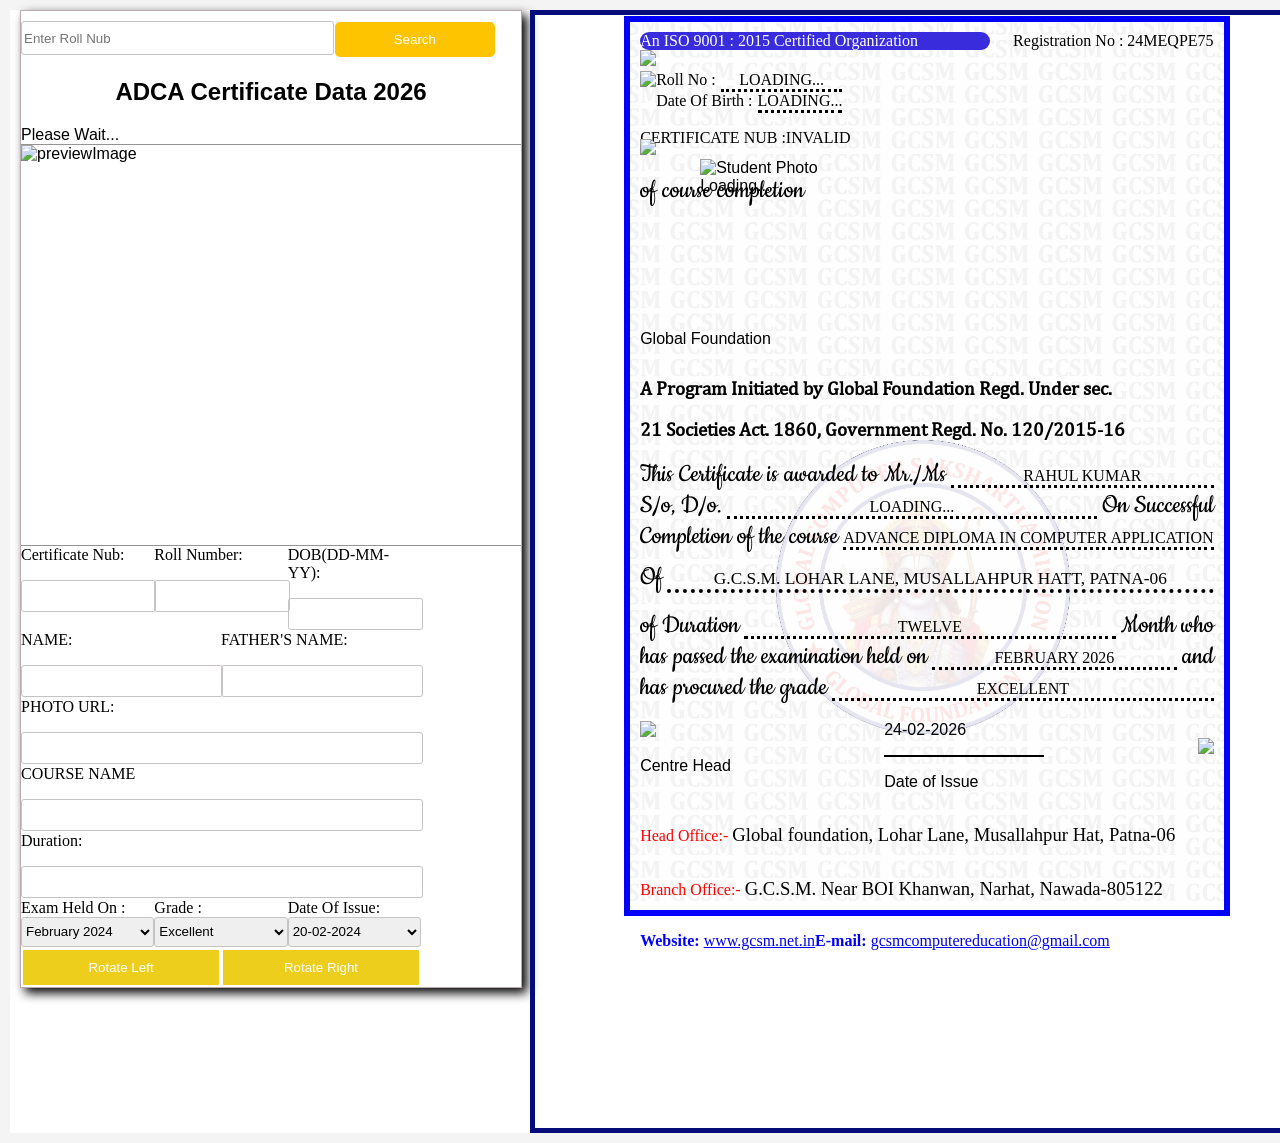
==== adca2024.html @ 648cfa46 "Add files via upload" ====
<!DOCTYPE html>
<html lang="en">
<head>
    <html lang="en">
<head>
    <meta charset="UTF-8">
    <meta name="viewport" content="width=1024">
    <title>___</title>    
    <!-- <link rel="stylesheet" href="https://fonts.googleapis.com/css2?family=Noto+Serif+JP:wght@600;700;900&display=swap">     -->
    <link rel="stylesheet" href="https://cdnjs.cloudflare.com/ajax/libs/cropperjs/1.5.13/cropper.min.css">
    <meta charset="UTF-8">
    <meta name="viewport" content="width=device-width, initial-scale=1.0">
    <link href="https://cdn.jsdelivr.net/npm/cropperjs/dist/cropper.min.css" rel="stylesheet">
    <link rel="stylesheet" href="styles.css">     
    
    
    <script src="adca2024.js"></script>
   
    <script src="https://cdn.jsdelivr.net/npm/qrcode@1.5.1/build/qrcode.min.js"></script>
    <script src="https://cdnjs.cloudflare.com/ajax/libs/qrcodejs/1.0.0/qrcode.min.js"></script>
    
</head>
</html>
<body>  
        
    <div class="preview-container">
        <div class="first-page">             
            <div class="preview" id="preview1">                
                <div class="search-box">
                    <input type="text" id="idInput" placeholder="Enter Roll Nub ">
                    <button class="thakur" onclick="fetchFullData()">Search</button>                                      
                </div>                 
                
                
                <h2 style="text-align: center;">ADCA Certificate Data 2026</h2>
                <div id="errorMsg" class="errorMsg"></div>
                <div id="message">Please Wait...</div> 
                        <div class="form-container">                             

                            <img id="previewImage" src="#" alt="previewImage">
                                                 
                        </div>
                    <!--yaha tak hai ye code-->
                <form id="textInputForm">                                       
                    <div class="akashpandey">
                        <div class="ekmedekhanahai1">
                            <label for="msNoInput">Certificate Nub:</label>
                            <p class="somethingnew" class="text-xl uppercase ele"> <span id="qhrc"></span></p>
                            
                            
                        </div>
                        <div class="ekmedekhanahai1">
                            <label for="rollinput">Roll Number:</label>
                            <p class="somethingnew" class="text-xl uppercase ele"> <span id="roll2"></span></p>
                        </div>                    

                            
                        <div class="ekmedekhanahai1">
                            <label for="dobInput">DOB(DD-MM-YY):</label>
                            <p class="somethingnew" class="text-xl uppercase ele"> <span id="dob2"></span></p>
                        </div>                                                       
                        
                    </div> 
                    <div class="akashpandey">              
                        <div class="ekmedekhanahai1">        
                            <label for="nameInput">NAME:</label>
                            <p class="somethingnew" class="text-xl uppercase ele"> <span id="nameInput"></span></p>
                        </div>  
                        <div class="ekmedekhanahai1">
                            <label for="fatherNameInput">FATHER'S NAME:</label>                            
                            <p class="somethingnew" class="text-xl uppercase ele"> <span id="fatherNameInput"></span></p>
                        </div> 
                    </div> 


                    <div class="akashpandey">
                        <div class="ekmedekhanahai1">
                            <label for="Photourl">PHOTO URL:</label>                            
                            <p class="somethingnew" class="text-xl uppercase ele"> <span id="Photourl2"></span></p>
                        </div>                           

                    </div>                    
                        
                    <div class="akashpandey"> 
                    <!--course ke liye ek new selection create krna hai -->
                        <div class="ekmedekhanahai1">
                            <label for="courses">COURSE NAME   </label>
                            <p class="somethingnew" class="text-xl uppercase ele"> <span id="courseName1"> </span></p>  
                            
                        </div>  
                        
                    </div>
                    <div class="akashpandey"> 
                        <!--course ke liye ek new selection create krna hai -->
                            
                            <div class="ekmedekhanahai1">
                                <label for="durationSelect">Duration:</label>
                                <p class="somethingnew" class="text-xl uppercase ele"> <span id="durationSelect"> </span></p> 
                                
                            </div>
                        </div>
                    <!--aisa kro ki change na ho aisa kaise hoga iska rashata nikala hai -->
                    <div class="akashpandey">
                        <div class="ekmedekhanahai1">              
                            <label for="examHeldOn">Exam Held On :</label>
                            <select id="examHeldOn" name="examHeldOn" onchange="generateQRCode()">                            
                                <option value="February 2024">February 2024</option>
                            </select>
                        </div> 
                        <div class="ekmedekhanahai1">              
                            <label for="grade5">Grade :</label>
                            <select id="examHeldOn" name="examHeldOn" onchange="generateQRCode()">                            
                            <option value="FebruaryH2024">Excellent</option>
                            </select>
                        </div>              
                        <div class="ekmedekhanahai1">
                            <label for="session">Date Of Issue:</label>
                            <select id="session" name="session" oninput="generateQRCode()">                              
                                <option value="20-02-2024">20-02-2024</option>                           
                            </select>
                        </div>
                    </div>                  
                        <div class="ekmedekhanahai1">
                        <div class="akashpandey">                      
                                <button class="buttonlgado" onclick="rotateLeft()">Rotate Left</button>
                                <button class="buttonlgado" onclick="rotateRight()">Rotate Right</button>                  
                        </div> 
            </div>              
<div class="modal-content"> 
    <!-- iskoremove nhi kr sakte     -->
                        
                                      
                </form>              
                <!-- Uploaded Image -->
                        
                <!--yaha se photocropper ka code hai-->          
            </div>           
        </div>
    </div>  
    <!-- Preview 2 -->
    <!DOCTYPE html>
    <html lang="en">
    <head>
        <meta charset="UTF-8">
        <meta name="viewport" content="width=1024">        
        <link rel="preconnect" href="https://fonts.googleapis.com">
        <link rel="preconnect" href="https://fonts.gstatic.com" crossorigin>
        <link href="https://fonts.googleapis.com/css2?family=Cookie&display=swap" rel="stylesheet"> <!--Imp-->
        <link href="https://cdn.jsdelivr.net/npm/tailwindcss@2.2.19/dist/tailwind.min.css" rel="stylesheet">        
        <link rel="stylesheet" href="https://fonts.googleapis.com/css2?family=Noto+Serif+JP:wght@600;700;900&display=swap"> <!--Imp-->
        <link href="https://cdnjs.cloudflare.com/ajax/libs/cropperjs/1.5.13/cropper.min.css" rel="stylesheet">
        <style>
            /* @font-face {
                font-family: Cambria;
                src: url('https://www.gcsm.net.in/assets/tmp-assets/fonts/Cambria.ttf')
            } */
            .c-body {
                background-image: url('bACKGROUND.jpg');
            }        
           
        </style>      
    </head>
    <body>
    <!--<canvas id="canvas"></canvas>-->  
<div class="second-page">
    <div id="root">
        <div class="App">
            <div class="maincontainer">
                <div class="">
                    <div class="card font-bold bg-base-100 ">
                        <div class="card-body p-2">
                            <div class="border-4 border-red-600 h-full p-2">
                                <div class="border-4 border-yellow-400 h-full p-2">                                    
                                    <div class="c-body border-2 border-blue-950 p-2 text-center">
                                          <!--yaha se start ho rha hai -->  
                                        <div class="ml-300">                                            
                                                <div class="rightsidekrnahai">
                                                    <div class="ml-2 flex-initial f-font !text-lg w-fit text-right "> An ISO 9001 : 2015 Certified Organization  </div>
                                                    <!-- <div id="Please_update" class="ml-2 normal-font border-b flex justify-center items-center font-bold uppercase border-white border-dotted"> 012004A/ADC </div>                                                     -->
                                                </div>
                                                <div id="badmesamjhe" class="flex pt-1 pb-1 text-left pag">                                                                                                                                          
                                                    <div class="Roll_nub">Registration No : 24MEQPE75 </div>
                                            </div>                                                                                                                                
                                        </div>                                                                                                                 
                                        <!--yaha tak hi hai code hai -->  
                                        <!-- this imaze use for header       -->
                                        <img src="https://gscm.netlify.app/static/media/title.5360c73f2abcaf948863.png">
                                <div class="radhekrishan">
                                        <div class="grid grid-cols-2 mt-0 mb-4 m-1 rollanddob">                                           
                                            <div>
                                                <!-- this imaze used for adca certificate logos -->
                                                <img src="https://gscm.netlify.app/static/media/ecrt.5aa241d3c34cb0ac5728.png">
                                            </div>
                                            <div class="ml-20">
                                                <div class="flex pt-1 pb-1 text-left">
                                                    <div class="Roll_nub">Roll No :</div>
                                                    <p id="RollNubid" class="dob-underline" > Loading...</p>
                                                </div>
                                                <div class="flex pt-1 pb-1 text-left">
                                                    <div class="Roll_nub ">Date Of Birth :</div>
                                                    <p id="DOBfatch" class="ml-2 text-lg f-font dob-underline">Loading...</p>

                                                </div>
                                            </div>
                                            </div>
                                            <div class="grid grid-cols-3 qradjustment">
                                            <div class="Salaqr">
                                                <p  class="Msnubid Roll_nub" class="text-xl uppercase ele">CertificatE NUB :   <span id="qrc">Invalid</span></p>
                                                <div id="qrcode"></div>
                                                <!--
                                                <img id="qr" class="m-auto" src="https://www.gcsm.net.in/assets/tmp-assets/images/qr.png">
                                                -->
                                                <p class="cert-cursive"  class="text-xl cert-body1 mt-2">of course completion</p>
                                            </div>
                                            <div>
                                                <!-- this imaze special used for gcsm logos -->
                                                <img class="m-auto h-40" src="https://gscm.netlify.app/static/media/logo.d2fd2657cb14f149308d.png">
                                            </div>
                                            <div class="justify-self-center pt-2">
                                                <div class="w-28 border border-black ml-auto mr-auto h-32" id="cropperContainer">
                                                <img id="croppedImage" src="default-photo.png" alt="Student Photo">
                                                <div id="message">Loading...</div>
                                                <!-- <img id="previewImage11" src="#" alt="previewImage">  -->
                                            </div>
                                            <p class="c-font text-2xl mt-4 ">Global Foundation</p>
                                            </div>
                                            </div>
                                            <div class="fonttitle" class="mt-4 c-font font-extrabold text-xl">
                                            <p>A Program Initiated by Global Foundation Regd. Under sec.</p>
                                            <p> 21 Societies Act. 1860, Government Regd. No. 120/2015-16</p>
                                            </div>                                    
   
                                            <div class=" !font-black cert-body Text_Manage ">
                                            <div class="flex pt-0 pb-0 text-left">
                                                <div  class="cert-cursive" class="flex-initial w-fit">This Certificate is awarded to Mr./Ms</div>
                                                <p id="studentName" class="dob-underline uppercase" >rahul kumar</p>
                                            </div>
                                            <!--yaha hai father name ka pathwaya yaha se code lena hai-->
                                            <div class="flex pt-2 pb-2 text-left">
                                                <div class="cert-cursive" class="flex-initial w-fit">S/o, D/o.</div>
                                                <p class="dob-underline" ><span id="fatherName" class="font-bold uppercase">Loading...</span></p>
                                                <div class="cert-cursive" class="flex-initial w-fit">On Successful</div>
                                            </div>
                                            <!--yaha course update hona hai-->
                                            <div  class="flex pt-2 pb-2 text-left">
                                                <div class="cert-cursive" class="flex-initial w-fit">Completion of the course</div>
                                                <p id="courseName" class="dob-underline" >ADVANCE DIPLOMA IN COMPUTER APPLICATION</p>
                                            </div>
                                            <div  class="flex pt-2 pb-2 text-left">
                                                <div class="cert-cursive" class="flex-initial w-fit">Of</div>
                                                <p class="Address_Rani" >G.C.S.M. LOHAR LANE, MUSALLAHPUR HATT, PATNA-06</p>
                                            </div>
                                            <!--yaha se code hai month ka jiska font change krna hai or nhi ho rha hai-->
                                            <div  id="durationText" class="flex pt-2 pb-2 text-left">
                                                <div class="cert-cursive" class="flex-initial w-fit">of Duration</div>
                                                <!-- yaha mujhe duration change krna hai  -->
                                                <p class="dob-underline" class=""><span id="selectedDuration" class="font-bold">TWELVE</span></p>
                                                <div  class="cert-cursive" class="flex-initial w-fit">Month who</div>
                                            </div>
                                            <!-- iske uppar wala ke liye likha gya hai ye code-->
                                            <div  class="flex pt-2 pb-2 text-left">
                                                <div class="cert-cursive" class="flex-initial w-fit">has passed the examination held on</div>
                                                <!-- jiska id hai exam display-->
                                                <p id="examDisplay" class="dob-underline" class=""><span class="font-bold uppercase">February 2026</span></p>
                                                <div class="cert-cursive" class="flex-initial w-fit">and</div>
                                                
                                            
                                        </div>
                                          
                                                    <div  class="flex pt-2 pb-0 text-left">
                                                        <div class="cert-cursive" class="flex-initial w-fit">has procured the grade</div>
                                                        <p class="dob-underline" class="ml-2 mr-2 normal-font border-b flex justify-center items-center border-black border-dotted"><span class="font-bold uppercase">Excellent</span></p>
                                                    </div>                                                                                                         <!--isko hi change krna hai-->
                                                </div>  
                                        <!-- yaha se text and mohar yaha se start hai    -->
                                        <div class="ManageSingh " class="grid mt-4 pb-10 pt-6 grid-cols-3">
                                            <div>
                                                <!-- yaha se without sing singnature hai  -->
                                                <img class="w-40 ml-auto mr-auto mt-[-14px] mb-[-10px]" src="https://gscm.netlify.app/static/media/sign.259ccd7d87de45e5ba0a.png">
                                                
                                                <!-- <p class="ml-10 mr-10 pt-0 mt-0 c-sign border-b-c border-black"></p> -->
                                                <p class="font-bold text-xl">Centre Head</p>
                                            </div>
                                            <!--yaha change krna hai jo data form se aa rha hai-->
                                            <div>
                                                <p id="completionDate" class="sessionunderline ">24-02-2026 </p>
                                                <div class="linebetween"></div>
                                                <p class="font-bold text-xl">Date of Issue</p>
                                            </div>
                                            <!--session change ke bad autoupdate hona chahiye 21-02-2023 me-->
                                            <div>
                                                <!-- With singnature hai yaha pe  -->
                                                <img src="https://gscm.netlify.app/static/media/stamp.1a4a8314bb1acb64b1f8.png" class="w-40 z-10 ml-auto mr-auto !mb-[-70px] !mt-[-50px]">
                                                <p class="ml-10 mr-10 z-0 border-b-c border-black !mt-[-90px]"></p>
                                            </div>
                                        </div>
                                                                             
                                    </div>
                                    <div class="c-footer text-left heygod ">
                                            <p class="font-bold  text-it"> <span style="color: red;" class="italic ">Head Office:- </span> <span class="Location_Point" > Global   foundation, Lohar Lane, Musallahpur Hat, Patna-06</span> </p>
                                            <p class="font-bold  text-it"> <span style="color: red;" class="italic ">Branch Office:- </span><span id="addresschangehorhahai" class="Location_Point"> G.C.S.M. Near BOI Khanwan, Narhat, Nawada-805122 </span></p>
                                            <div class=" weblink" >
                                                <p><b>Website: </b><a href="https://www.gcsm.net.in">www.gcsm.net.in</a></p>
                                                <p class="ml-4"><b>E-mail: </b><a href="mailto:gcsmcomputereducation@gmail.com">gcsmcomputereducation@gmail.com</a></p>
                                            </div>
                                        </div>   
                                </div>
                                </div>
                            </div>
                        </div>
                    </div>
                </div>
            </div>
        </div>
    </div>
</div>
<!-- <div id="message">Please Wait...</div> -->
<script src="https://cdnjs.cloudflare.com/ajax/libs/cropperjs/1.5.13/cropper.min.js"></script>


</body>
</html>
---- styles.css ----
.ml-300 {
    display: flex;
    align-content: center;
    align-items: center;
    justify-content: space-between;
}

.rightsidekrnahai{
    display: flex;
    background-color: rgb(56, 44, 221);
    color: white;
    border-radius: 9px;
    width: 350px;
    font-family: 'Times New Roman', serif;
}
.badmesamjhe{
    margin-left: 100px;
}

.rollanddob{
    display: flex;
    padding-top: 5px;
    margin-bottom: 0;
}
.linebetween{
    height: 2px;
    width: 160px;
    background-color: black;
}

.cert{
    float: right;
    
}
.App {
    border: solid rgb(5, 13, 122) 5px;
    width: 210mm;
    height: 297mm;
    box-sizing: border-box; /* बॉडर और पैडिंग को A4 साइज के अंदर ही रखेगा */
    /* margin: 0 auto; */
    page-break-after: always;
    display: flex;
    justify-content: center;
    /* justify-items: center; */
    /* text-align: center; */
}
.maincontainer, .card {
    display: flex;
    height: 100%; /* 297mm फिक्स की जगह 100% रखें */
    width: 100%;
    justify-content: center;
    align-items: center;
    box-sizing: border-box;
}
.card{
    display: flex;
    height: 297mm;
    width: 210mm;
    justify-content: center;
    align-items: center;

}

/* .card-body{
    height: 99%;
    width: 210mm;
    border: black solid 2px;
    display: flex;
    align-items: center;
    /* justify-content: center; */
    /* align-items: center; */

.border-4{
    height: 90%;
}


.Msnubid {
    display: flex;
    text-transform: uppercase;
    width: 100%;
    white-space: nowrap;
}
@font-face {
  font-family: 'MyCambria';
  src: url('./Cambria-Font-For-Windows.woff') format('woff');
}

.fonttitle {
  font-family: 'MyCambria', serif;
  font-size: 14pt;
  font-weight: bold;
  -webkit-font-smoothing: antialiased;
}
.cert-cursive {
    font-family: 'Cookie', cursive;
    font-size: 28px;
    font-weight: 400; /* या normal */
    color: black
    
}
.flex {
    display: flex;
    align-items: baseline;
    gap: 5px;
}

.Roll_nub {
    white-space: nowrap;
}

@import url('https://fonts.googleapis.com/css2?family=Tinos:ital,wght@0,400;0,700;1,400;1,700&display=swap');

.dob-underline {
    flex: 1;
    min-width: 0;
    margin: 0;
    border-bottom: 3px dotted black;
    text-align: center;
    white-space: nowrap;

    /* Har device aur browser ke liye font stack */
    font-family: 'Times New Roman', 'Tinos', Times, serif;
    -webkit-font-smoothing: antialiased;
    text-transform: uppercase;
}


.Location_Point{
    font-family: 'Times New Roman', 'Tinos', Times, serif;
    -webkit-font-smoothing: antialiased;
    font-size: 14pt;
    

}
.Address_Rani {
    display: inline-flex;            /* Taaki yeh bache hue space me hi kaam kare */
    justify-content: center;         /* Text ko line ke center (beech) me rakhne ke liye */
    flex-grow: 1;                    /* Bache hue poore page tak line ko kheenchne ke liye */
    border-bottom: 4px dotted black; /* Moti dotted underline */
    /* padding-bottom: 2px;             Text aur dots ke beech ki duri */
    text-transform: uppercase;      
    font-family: 'Times New Roman', 'Tinos', Times, serif;
    -webkit-font-smoothing: antialiased;
    font-weight: 400;
    font-size: 13pt;
    
    
}

.ManageSingh {
    display: flex;
    width: 100%;
    height: 105px;
    min-height: 100px;
    justify-content: space-between;
    align-items: center;
    /* margin-top: 10px; */
}

.ManageSingh img {
    max-height: 130px;
    object-fit: contain;
}

@font-face {
    font-family: 'Comberia';
    src: url('Cambria-Font-For-Windows.woff') format('woff2'), /* आधुनिक ब्राउज़र सबसे पहले इसे उठाएंगे */
         url('fonts/comberia.woff') format('woff');   /* पुराना ब्राउज़र होने पर यह लोड होगा */
    font-weight: bold;
    font-style: normal;
    font-display: swap;
}





.flex-initial {
    flex: 0 1 auto;
}

.normal-font {
    font-size: 1rem; /* Adjust font size as needed */
    border-bottom: 1px dotted black; /* Border style */
    display: inline-block; /* Ensuring inline block display */
}
.ekmedekhanahai{
    display: flex;
    width: 100%;
    background-color: rebeccapurple;
   
    /* padding: 5px;
    margin-bottom: 1px;
    border: 2px solid #000000;
    border-radius: 5px;
    box-sizing: border-box; */
}
.ekmedekhanahai1{
    display: flex;
    flex-direction: column;
    font-family: Cambria, Cochin, Georgia, Times, 'Times New Roman', serif;
    font-size: 12pt;
    margin: 0% auto;
    width: 100%;  
}
.ekmedekhanahai1:hover {
    background-color: #e3e6e8; /* Light color on hover */
}

.bichme {
    margin-bottom: 10px;
}

.bichme button,
.ekmedekhanaha button {
    padding: 10px 20px;
    margin: 5px;
    border: none;
    border-radius: 5px;
    background-color: white;
    color: rebeccapurple;
    cursor: pointer;
}
.Roll_nub{
    font-family: Cambria, Cochin, Georgia, Times, 'Times New Roman', serif;
    font-size: 12pt;
}

.bichme button:hover,
.ekmedekhanahai button:hover {
    background-color: rgb(240, 233, 233);
}
#croppedImage{
    height: 100%;
    width: 100%;

}
/* yaha se uspage ka css hai?? */
body {
    margin: 0;
    padding: 0;
    font-family: Arial, sans-serif;
    background-color: #f4f4f4;
}       
/* Common CSS styles for both previews */
.preview-container {
    display: flex;
    justify-content: left;
    margin: 10px;
    width: 100%;
    height: 100%;
    background-color: white;
    

 
   
}
.first-page{
    margin: 10px;
    margin-top: 0;
    justify-items: center;
    width: 500px;
    
}
.preview{
    border: solid rgb(184, 171, 171) 1px;
    justify-content: center;
    align-items: center;
    justify-items: center;
    width: 100%;
}


.preview:first-child {
    margin-right: 0;
    flex: 0 0 60%; /* 60% width for the first preview */
    box-shadow: 5px 5px 10px black;
}
/* .preview1{
    width: 100%;
    height: 100%;
} */
.form-container {  
    height: 400px;
    width: 500px;
    border: solid 1px rgb(152, 147, 147);
    border-left: none;
    border-right: none;
    
    
}
#previewImage{
    height: 100%;
    width: 100%;
}
#textInputForm{  
    margin: 0%;
    width: 100%;
}
.akashpandey{
    display: flex;
    justify-items: center;
    justify-content: center;
    width: 100%;
}
.search-box{
    display: flex;
    margin-top: 10px;
    margin-bottom: 10px;
    width: 95%;
    
}
.somethingnew{
    width: 100%;    
    margin-bottom: 1px;
    border: 1px solid #c7c3c3;
    border-radius: 3px;
    height: 30px;
}
.thakur{
    background-color: rgb(255, 196, 0);
    margin: 1px;
}
.loading{
    color: #45a049;
}
.buttonlgado{
    background-color: #edce1d;
    margin: 2px;
    border-radius: 1px;
    
}

form {
    max-width: 400px;
    margin: 0 auto;
    margin-left: 0px;
}
label {
    display: flex;
    
    
}
input[type="text"],
select {
    width: 100%;    
    margin-bottom: 1px;
    border: 1px solid #c7c3c3;
    border-radius: 3px;
    height: 30px;
    
} 
.input[type="text"] :hover{
    background-color: #faf9f5;
}  
#uploadedImage {
    max-width: 1200%;
    display: block;
    margin: 20px auto;
    border-radius: 5px;
}       
#cropperContainer {
    margin-top: 0px;
    height: 155px;
    width: 140px;
    margin-left: 60px; /* Set your desired height here */
    overflow: hidden;
}
#qrcode {
padding: 0;
margin: 0;
}
#qrcode img {
width: 130px;
height: 130px;
margin: 0;
padding: 0;
margin-left: 55px;
}


/* yaha se second page ka css daal rhe hai */
 body {
            margin: 0;
            padding: 0;
            font-family: Arial, sans-serif;
            background-color: #f4f4f4;
        }      
        /* Common CSS styles for both previews */
        
        
        .preview:first-child {
            margin-right: 0;
            flex: 0 0 60%; /* 60% width for the first preview */
        }


        
        .previewgopal {
        margin-top: 20px;
        margin-left: 25px;
        border: 5px solid #ccc;
        padding: 15px;
        width: 175px;
        height: 175px;
    }
        form {
            max-width: 400px;
            margin: 0 auto;
            margin-left: 0px;
        }
        
        
        button {
            display: block;
            width: 50%;
            padding: 10px;
            border: none;
            border-radius: 5px;
            background-color: #4caf50;
            color: #fff;
            cursor: pointer;
        }
        button:hover {
            background-color: #45a049;
        }
        button:disabled {
            background-color: #ccc;
            cursor: not-allowed;
        }
        #uploadedImage {
            max-width: 1200%;
            display: block;
            margin: 20px auto;
            border-radius: 5px;
        }      
        #cropperContainer {
            margin-top: 0px;
            height: 155px;
            width: 140px;
            margin-left: 60px; /* Set your desired height here */
            /* overflow: hidden; */
        }
        
        /* this is he used for background of a4 size */
        .qradjustment{
            height: 230px;
            margin-top: 0;
        }
        
        /* .Text_Manage{
            height: 350px;
        } */

    
    /* it's Starting point of Printing */
    @media print {
    @page {
        size: A4 portrait;
        margin: 30px;
    }

    html,
    body {
        margin: 0 !important;
        padding: 0 !important;
        width: 210mm;
        height: 297mm;
        background: white;
    }

    .preview-container {
        margin: 0 !important;
        padding: 0 !important;
        width: 210mm !important;
        height: 297mm !important;
    }
/* yahi border decide krta hai  */
    .App {
        width: 100% !important;   /* dono taraf 4% ka barabar gap */
    height: 100% !important;  /* upar niche 3% ka barabar gap */
        margin: 0 !important;
        padding: 0 !important;
        box-sizing: border-box !important;
        border: 5px solid rgb(5, 13, 122) !important;
        page-break-after: always;
        page-break-inside: avoid;
        overflow: hidden !important;
    }

    .card {
        width: 210mm !important;
        height: 297mm !important;
        margin: 0 !important;
        padding: 0 !important;
        box-sizing: border-box !important;
    }

    .card-body {
        width: 100% !important;
        height: 100% !important;
        box-sizing: border-box !important;
    }

    .c-body {
        width: 100% !important;
        height: 100% !important;
        box-sizing: border-box !important;
    }

    .first-page,
    .form-container,
    .bichme,
    button,
    .search-box {
        display: none !important;
    }
}
/* it's end of print styles */


/* ================================
   HTML VIEW - A4 CONTENT FIT
   ================================ */

/* .second-page {
    width: 100%;
    display: flex;
    justify-content: center;
     overflow: hidden; 
} */

.second-page #root {
    width: 100%;
    display: flex;
    /* justify-content: center; */
}

/* .second-page {
    width: min(210mm, 100vw) !important;
    height: 297mm;
    max-width: 100%;
    box-sizing: border-box;
    margin: 0 auto;
    overflow: hidden;
} */

/* .second-page  {
    width: 100% !important;
    max-width: 210mm;
    height: 297mm;
    box-sizing: border-box;
} */

.second-page .card {
    width: 100% !important;
    max-width: 210mm;
    height: 297mm;
    box-sizing: border-box;
}

.second-page .card-body {
    width: 100% !important;
    max-width: 100%;
    height: 99%;
    box-sizing: border-box;
}

.second-page ,
.second-page {
    max-width: 100%;
    box-sizing: border-box;
}

.second-page  {
    width: 100% !important;
    max-width: 100%;
    box-sizing: border-box;
    /* overflow: hidden; */
}
.c-body {
    width: 100%;
    height: 100%;
    background-size: cover;
    background-position: center;
    background-repeat: no-repeat;
    box-sizing: border-box;
    margin: 0 auto;
    border: blue solid 6px; /* 10px से घटाकर 6px किया ताकि अंदर स्पेस बचे */
    padding: 10px; /* कंटेंट के लिए सुरक्षित गैप */
    display: flex;
    flex-direction: column;
    justify-content: space-between; /* कंटेंट को व्यवस्थित रूप से बांटेगा */
}

/* Long text page ke bahar na nikle */
.second-page .cert-body {
    max-width: 100%;
    box-sizing: border-box;
    /* overflow: hidden; */
}

.second-page .cert-body .flex {
    max-width: 100%;
    box-sizing: border-box;
}

/* Address / long course name */
.second-page .Address_Rani,
.second-page #courseName,
.second-page #studentName,
.second-page #fatherName {
    min-width: 0;
    max-width: 100%;
    overflow-wrap: break-word;
    word-break: break-word;
}

/* Footer ko page ke andar rakhe */
.second-page  {
    max-width: 100%;
    box-sizing: border-box;
    /* overflow: hidden; */
}
.heygod{
    display: flex;
    flex-direction: column;
    /* font-size: 12pt */
    font-family: 'Times New Roman', 'Tinos', Times, serif;
    -webkit-font-smoothing: antialiased;

}
.Salaqr{
    height: 10px;
}

.weblink{
    display: flex;
    color: blue;
    font-family: Cambria, Cochin, Georgia, Times, 'Times New Roman', serif;


}
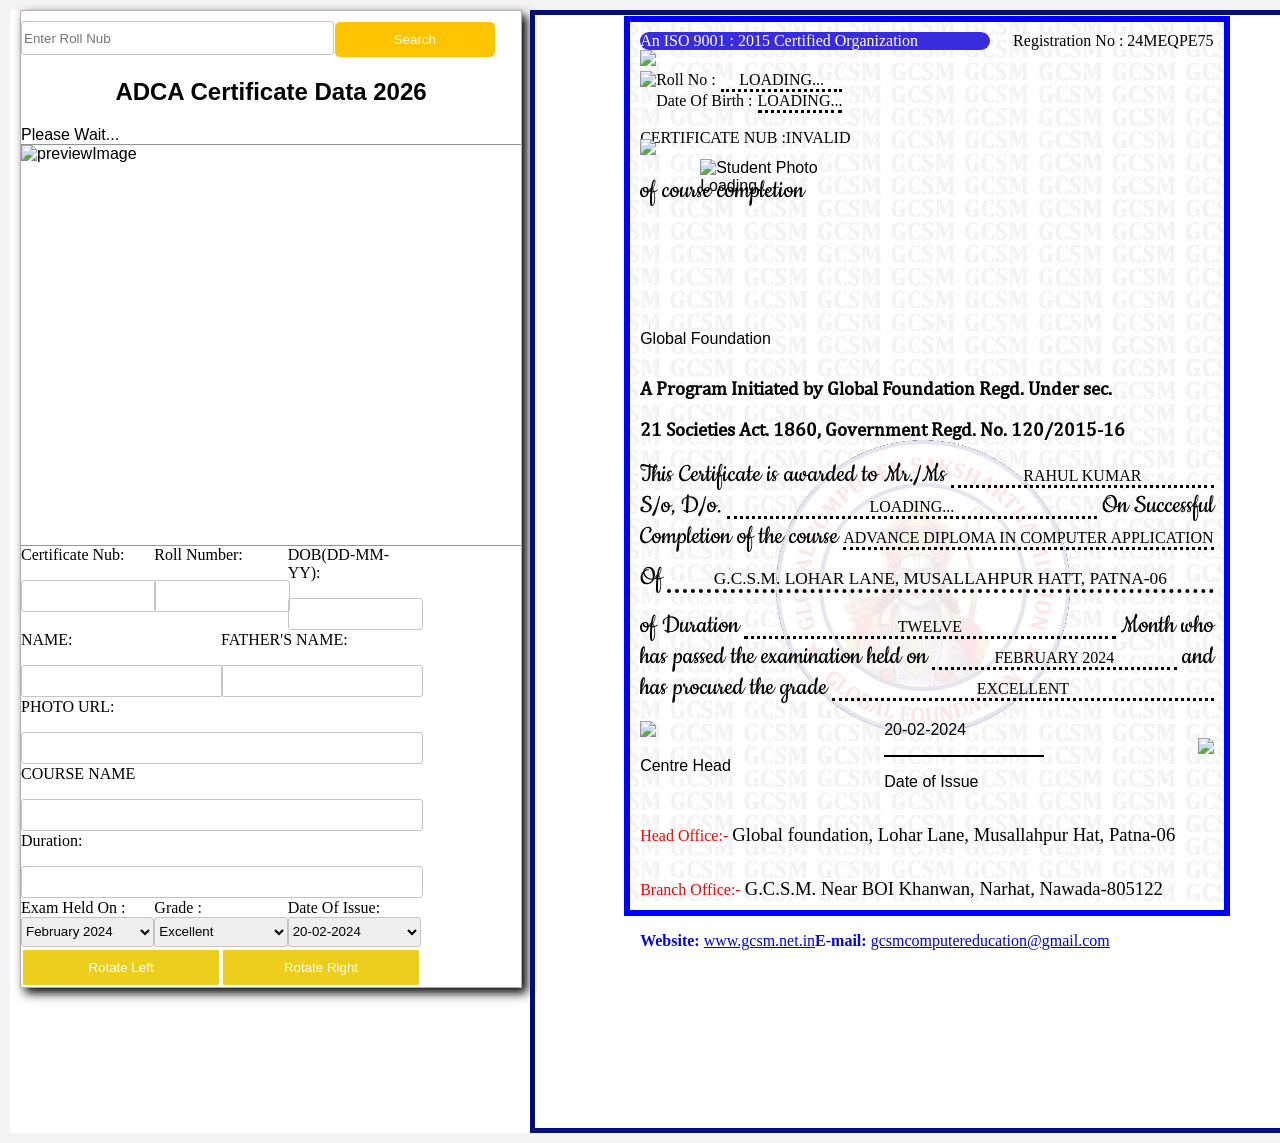
==== commit 5370e344: "Add files via upload" ====
--- a/adca2024.html
+++ b/adca2024.html
@@ -263,7 +263,7 @@
                                             <div  class="flex pt-2 pb-2 text-left">
                                                 <div class="cert-cursive" class="flex-initial w-fit">has passed the examination held on</div>
                                                 <!-- jiska id hai exam display-->
-                                                <p id="examDisplay" class="dob-underline" class=""><span class="font-bold uppercase">February 2026</span></p>
+                                                <p id="examDisplay" class="dob-underline" class=""><span class="font-bold uppercase">February 2024</span></p>
                                                 <div class="cert-cursive" class="flex-initial w-fit">and</div>
                                                 
                                             
@@ -285,7 +285,7 @@
                                             </div>
                                             <!--yaha change krna hai jo data form se aa rha hai-->
                                             <div>
-                                                <p id="completionDate" class="sessionunderline ">24-02-2026 </p>
+                                                <p id="completionDate" class="sessionunderline ">20-02-2024 </p>
                                                 <div class="linebetween"></div>
                                                 <p class="font-bold text-xl">Date of Issue</p>
                                             </div>
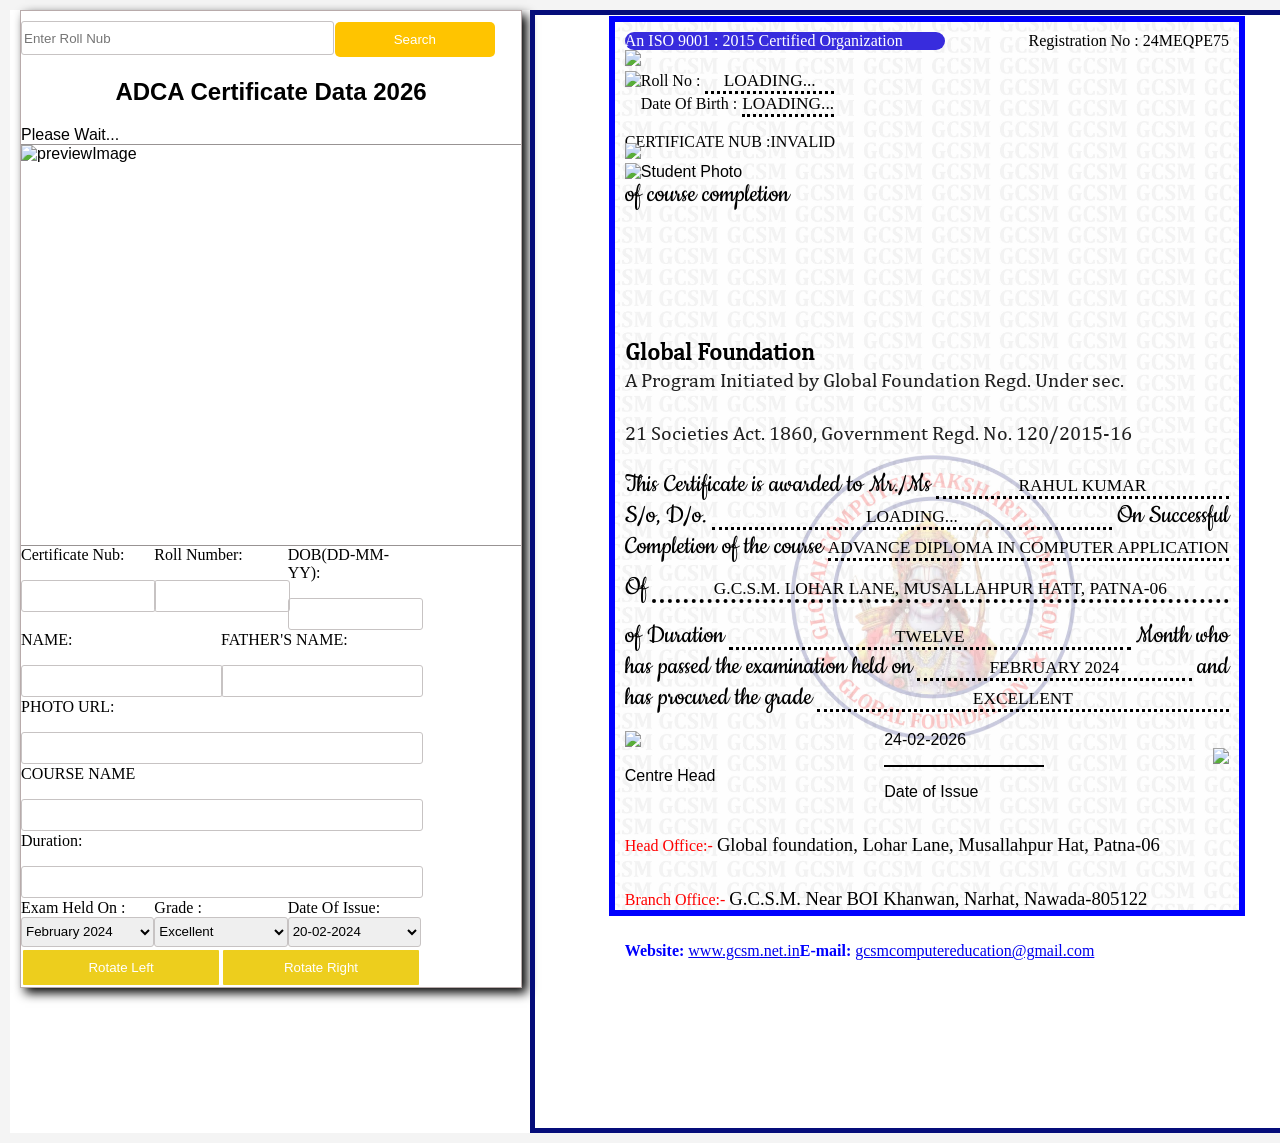
==== commit 6d9d0537: "Add files via upload" ====
--- a/adca2024.html
+++ b/adca2024.html
@@ -221,7 +221,7 @@
                                             <div class="justify-self-center pt-2">
                                                 <div class="w-28 border border-black ml-auto mr-auto h-32" id="cropperContainer">
                                                 <img id="croppedImage" src="default-photo.png" alt="Student Photo">
-                                                <div id="message">Loading...</div>
+                                                <!-- <div id="message">Loading...</div> -->
                                                 <!-- <img id="previewImage11" src="#" alt="previewImage">  -->
                                             </div>
                                             <p class="c-font text-2xl mt-4 ">Global Foundation</p>
@@ -285,7 +285,7 @@
                                             </div>
                                             <!--yaha change krna hai jo data form se aa rha hai-->
                                             <div>
-                                                <p id="completionDate" class="sessionunderline ">20-02-2024 </p>
+                                                <p id="completionDate" class="sessionunderline ">24-02-2026 </p>
                                                 <div class="linebetween"></div>
                                                 <p class="font-bold text-xl">Date of Issue</p>
                                             </div>
--- a/styles.css
+++ b/styles.css
@@ -11,7 +11,7 @@
     background-color: rgb(56, 44, 221);
     color: white;
     border-radius: 9px;
-    width: 350px;
+    width: 320px;
     font-family: 'Times New Roman', serif;
 }
 .badmesamjhe{
@@ -86,12 +86,26 @@
   font-family: 'MyCambria';
   src: url('./Cambria-Font-For-Windows.woff') format('woff');
 }
+.text-2xl{
+    font-family: 'MyCambria';
+    font-size: 24px;
+    font-weight: bold;
+    
+}
 
 .fonttitle {
-  font-family: 'MyCambria', serif;
-  font-size: 14pt;
-  font-weight: bold;
-  -webkit-font-smoothing: antialiased;
+  font-family: 'MyCambria', Cambria, Georgia, serif;
+      font-size: 20px;
+      line-height: 1.65;
+      color: #222222;
+      /* background-color: #f9f9f9; */
+      margin: 0;
+      /* padding: 40px 20px; */
+      
+      /* Text ko smooth aur sharp banane ke liye */
+      -webkit-font-smoothing: antialiased;
+      -moz-osx-font-smoothing: grayscale;
+      text-rendering: optimizeLegibility;
 }
 .cert-cursive {
     font-family: 'Cookie', cursive;
@@ -114,6 +128,7 @@
 
 .dob-underline {
     flex: 1;
+    font-size: 13pt;
     min-width: 0;
     margin: 0;
     border-bottom: 3px dotted black;
@@ -158,6 +173,15 @@
     align-items: center;
     /* margin-top: 10px; */
 }
+.ManageSinghtype{
+    display: flex;
+    width: 100%;
+    height: 150px;
+    min-height: 100px;
+    justify-content: space-between;
+    align-items: center;
+
+}
 
 .ManageSingh img {
     max-height: 130px;
@@ -361,13 +385,7 @@
     margin: 20px auto;
     border-radius: 5px;
 }       
-#cropperContainer {
-    margin-top: 0px;
-    height: 155px;
-    width: 140px;
-    margin-left: 60px; /* Set your desired height here */
-    overflow: hidden;
-}
+
 #qrcode {
 padding: 0;
 margin: 0;
@@ -436,17 +454,14 @@
             margin: 20px auto;
             border-radius: 5px;
         }      
-        #cropperContainer {
-            margin-top: 0px;
-            height: 155px;
-            width: 140px;
-            margin-left: 60px; /* Set your desired height here */
-            /* overflow: hidden; */
+        #cropperContainer{
+            display: flex;
+            height: 150px;
+            width: 130px;
         }
-        
         /* this is he used for background of a4 size */
         .qradjustment{
-            height: 230px;
+            height: 210px;
             margin-top: 0;
         }
         
